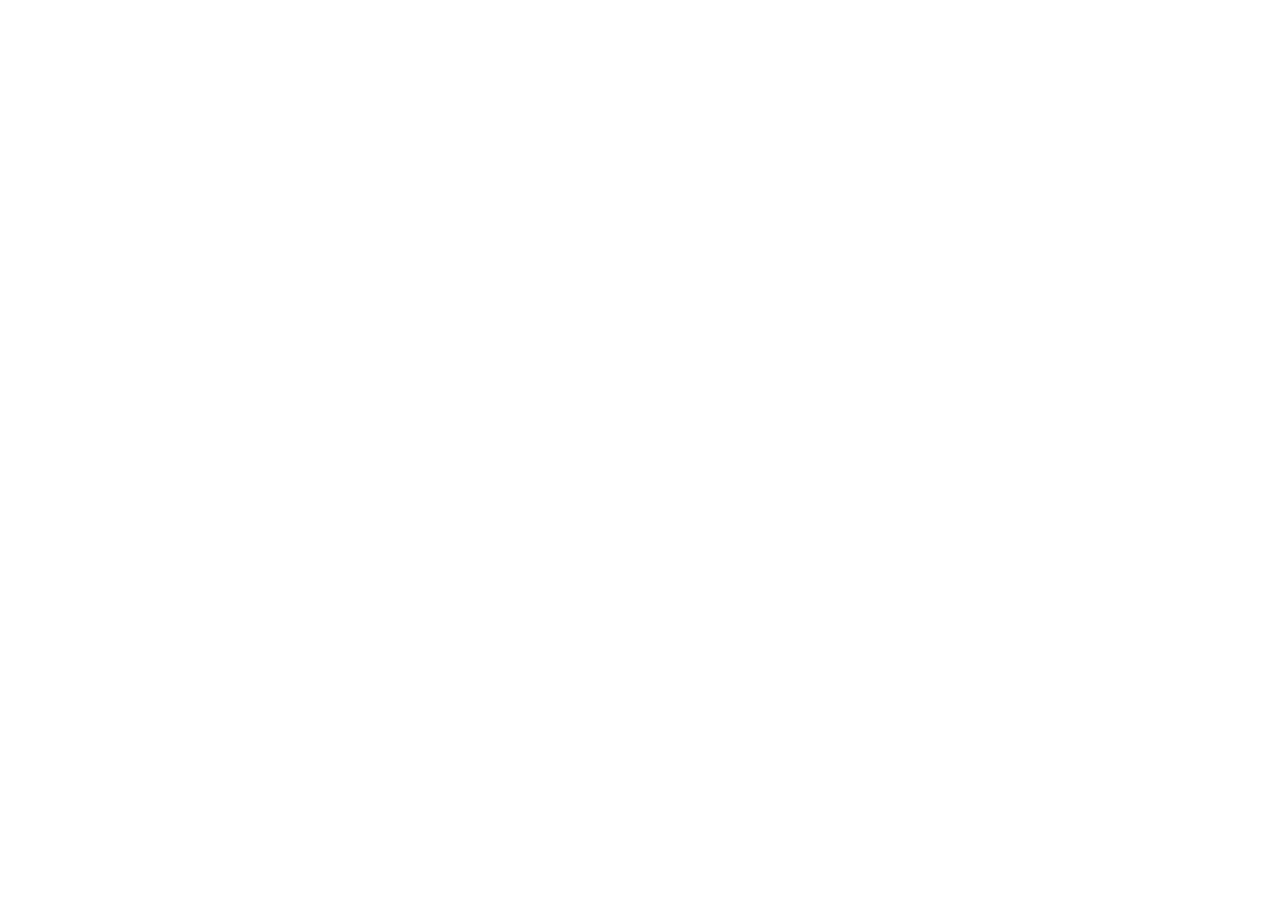
==== index.html @ c643c98d "Test login screen" ====
<!DOCTYPE html>
<html>

<head>
  <!--
    If you are serving your web app in a path other than the root, change the
    href value below to reflect the base path you are serving from.

    The path provided below has to start and end with a slash "/" in order for
    it to work correctly.

    For more details:
    * https://developer.mozilla.org/en-US/docs/Web/HTML/Element/base

    This is a placeholder for base href that will be replaced by the value of
    the `--base-href` argument provided to `flutter build`.
  -->
  <base href="/web-app-test/">

  <meta charset="UTF-8">
  <meta content="IE=Edge" http-equiv="X-UA-Compatible">
  <meta name="description" content="A Band Calendar management project.">

  <!-- iOS meta tags & icons -->
  <meta name="apple-mobile-web-app-capable" content="yes">
  <meta name="apple-mobile-web-app-status-bar-style" content="black">
  <meta name="apple-mobile-web-app-title" content="band_calendar">
  <link rel="apple-touch-icon" href="icons/Icon-192.png">

  <!-- Favicon -->
  <link rel="icon" type="image/png" href="favicon.png" />

  <title>Band Calendar</title>
  <link rel="manifest" href="manifest.json">
</head>

<body>
  <script src="flutter_bootstrap.js" async></script>
</body>

</html>
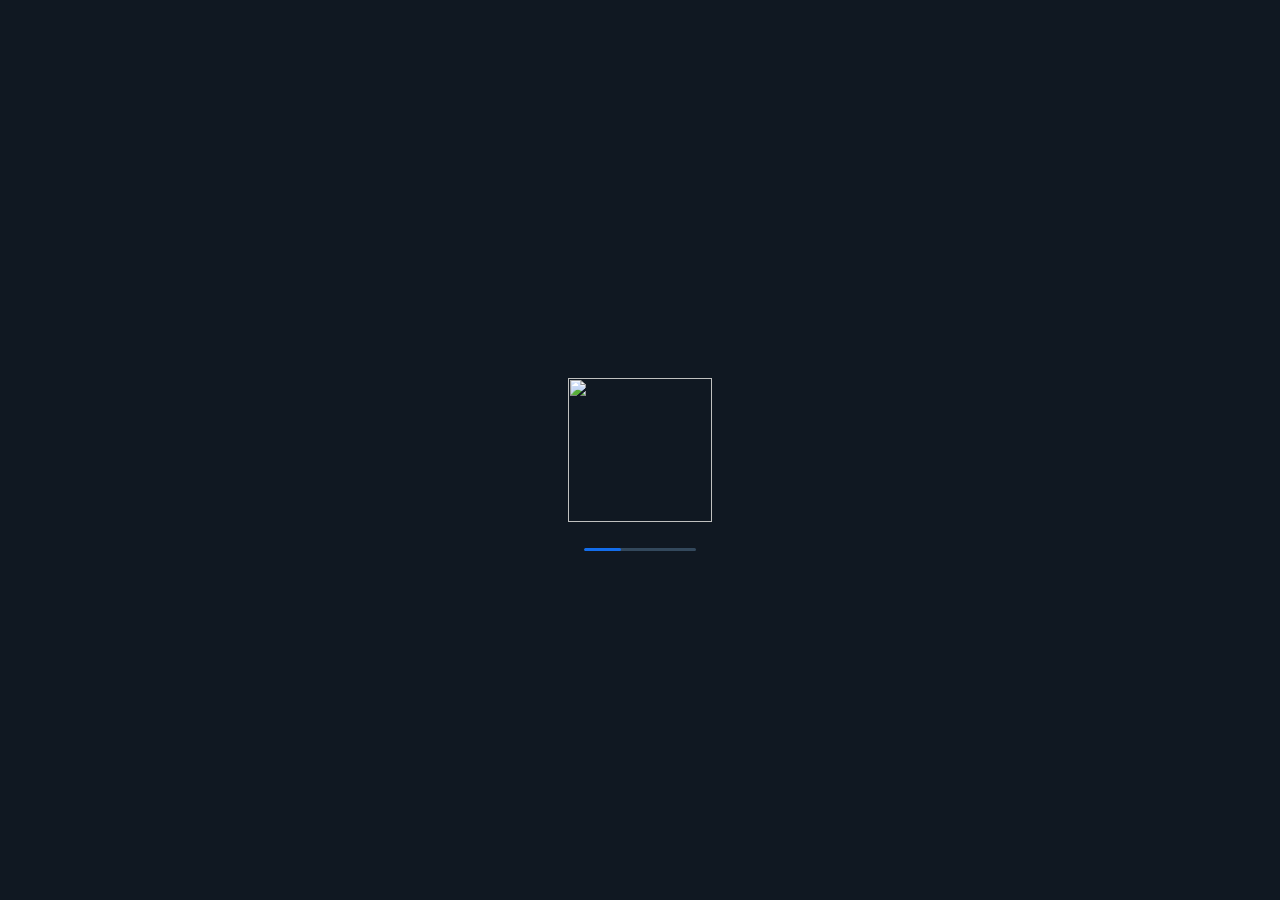
==== commit 1204b0a6: "🤖 Build TEST da GitHub Actions: 2026-10-16 16:18:20 (v1.9.2+192, base ref /web-app-test/)" ====
--- a/index.html
+++ b/index.html
@@ -18,24 +18,136 @@
   <base href="/web-app-test/">
 
   <meta charset="UTF-8">
+  <!-- Match mobile scaling before Flutter initializes its own viewport. -->
+  <meta name="viewport" content="width=device-width, initial-scale=1.0">
   <meta content="IE=Edge" http-equiv="X-UA-Compatible">
   <meta name="description" content="A Band Calendar management project.">
 
   <!-- iOS meta tags & icons -->
   <meta name="apple-mobile-web-app-capable" content="yes">
   <meta name="apple-mobile-web-app-status-bar-style" content="black">
-  <meta name="apple-mobile-web-app-title" content="band_calendar">
-  <link rel="apple-touch-icon" href="icons/Icon-192.png">
+  <meta name="apple-mobile-web-app-title" content="Band Calendar Test">
+  <link rel="apple-touch-icon" href="icons/band-calendar-pwa-night-192.png">
+  <meta name="theme-color" content="#101822">
 
   <!-- Favicon -->
   <link rel="icon" type="image/png" href="favicon.png" />
 
-  <title>Band Calendar</title>
+  <title>Band Calendar Test</title>
   <link rel="manifest" href="manifest.json">
+  <link rel="preload" href="splash-logo-transparent.png" as="image">
+  <style>
+    html, body { margin: 0; background: #101822; }
+    #splash {
+      position: fixed;
+      inset: 0;
+      display: grid;
+      place-items: center;
+      background: #101822;
+      z-index: 10000;
+      pointer-events: none;
+      transition: opacity 180ms ease-out;
+    }
+    #splash.is-leaving { opacity: 0; }
+    .splash-content { position: relative; width: 144px; height: 144px; }
+    #splash img { display: block; width: 144px; height: 144px; }
+    .splash-progress {
+      position: absolute;
+      top: calc(100% + 26px);
+      left: 16px;
+      width: 112px;
+      height: 3px;
+      border-radius: 3px;
+      overflow: hidden;
+      background: #33485C;
+      opacity: 0;
+      animation: splash-reveal 0s 500ms forwards;
+    }
+    .splash-progress::after {
+      content: '';
+      display: block;
+      width: 33.333%;
+      height: 100%;
+      border-radius: inherit;
+      background: #136DEC;
+      animation: splash-progress 1200ms ease-in-out infinite;
+    }
+    @keyframes splash-reveal { to { opacity: 1; } }
+    @keyframes splash-progress {
+      from { transform: translateX(-100%); }
+      to { transform: translateX(300%); }
+    }
+    @media (prefers-reduced-motion: reduce) {
+      #splash { transition: none; }
+      .splash-progress::after { animation: none; transform: translateX(100%); }
+    }
+  </style>
+
+  <!-- FCM: registrazione del service worker relativa al <base href>.
+       Il default di Firebase punta alla root del dominio e su GitHub Pages
+       (sottocartella /band-calendar-web-app/) fallirebbe con 404. -->
+  <script>
+    (() => {
+      const pending = [];
+      let navigate;
+      window.__registerPushNavigation = callback => {
+        navigate = callback;
+        pending.splice(0).forEach(link => navigate(link));
+      };
+      if ('serviceWorker' in navigator) {
+        navigator.serviceWorker.addEventListener('message', event => {
+          const data = event.data;
+          if (!data || data.type !== 'BAND_NOTIFICATION_OPEN' ||
+              typeof data.link !== 'string' || !data.link.startsWith('/') ||
+              data.link.startsWith('//') || data.link.includes('\\')) return;
+          if (navigate) navigate(data.link);
+          else pending.push(data.link);
+          if (event.ports[0]) event.ports[0].postMessage('queued');
+        });
+      }
+    })();
+  </script>
+  <script src="firebase-config.js"></script>
+  <script>
+    if ('serviceWorker' in navigator) {
+      window.addEventListener('load', function () {
+        navigator.serviceWorker.register('firebase-messaging-sw.js')
+          .then(function (registration) {
+            window.__FCM_SW_REGISTRATION__ = registration;
+          })
+          .catch(function (err) {
+            console.warn('Registrazione service worker FCM fallita:', err);
+          });
+      });
+    }
+  </script>
 </head>
 
 <body>
+  <div id="splash" aria-label="Band Calendar" role="img">
+    <div class="splash-content">
+      <img src="splash-logo-transparent.png" alt="" width="144" height="144">
+      <div class="splash-progress" aria-hidden="true"></div>
+    </div>
+  </div>
+  <script>
+    // Keep the logo visible through Dart initialization and the first redirect.
+    // Engine initialization alone does not mean a Flutter frame is on screen.
+    window.addEventListener('flutter-first-frame', () => {
+      requestAnimationFrame(() => {
+        const splash = document.getElementById('splash');
+        if (!splash) return;
+        if (window.matchMedia('(prefers-reduced-motion: reduce)').matches) {
+          splash.remove();
+          return;
+        }
+        splash.classList.add('is-leaving');
+        setTimeout(() => splash.remove(), 180);
+      });
+    }, { once: true });
+  </script>
+  <script src="reminder-dedup.js"></script>
   <script src="flutter_bootstrap.js" async></script>
 </body>
 
-</html>+</html>
